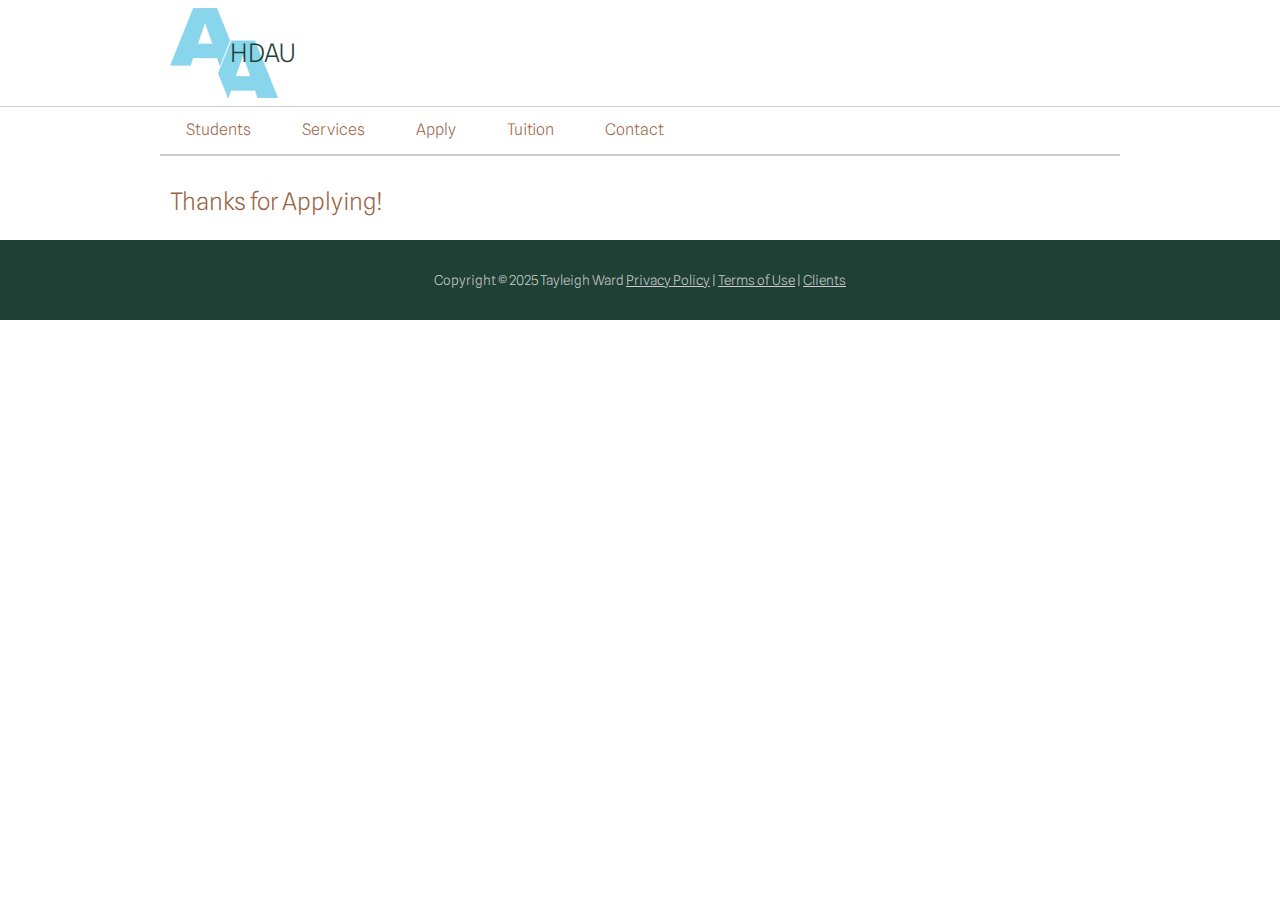
==== thanks.html @ 357825b6 "everything but fav" ====
<!doctype html>
<html lang="en">

<head>
	<meta charset="utf-8">
	<title>Navigation Example</title>
	<meta name="viewport" content="width=device-width, initial-scale=1">
	<link rel="stylesheet" type="text/css" media="screen" href="css/styles.min.css">

<!-- Google Font -->
    <link rel="preconnect" href="https://fonts.googleapis.com">
    <link rel="preconnect" href="https://fonts.gstatic.com" crossorigin>
    <link href="https://fonts.googleapis.com/css2?family=Spline+Sans:wght@300;500&display=swap" rel="stylesheet">

</head>

<body>
<div id="headerWrapper">
	<header id="top">
        <img src="images/logo1x.png" alt="logo">
		<span>HDAU</span>
        <a href="#navlinks">&#9776;</a>
	</header>
</div><!-- end header wrapper -->

    
    
<div id="navWrapper">
    <nav id="navlinks">
        <a href="#top">&#10005</a>
        <ul>
            <li><a href="#">Students</a></li>
            <li><a href="#">Services</a></li>
            <li class="active"><a href="#">Apply</a></li>
            <li><a href="#">Tuition</a></li>
            <li><a href="#">Contact</a></li>
        </ul>
    </nav>
</div> <!-- end nav wrapper -->

<div id="mainWrapper">
    <main>

        <h1>Thanks for Applying!</h1>

    </main>
</div><!-- end main wrapper -->
    
<div id="footerWrapper">
    <footer>
        <p>Copyright &copy; 2025 Tayleigh Ward
            <a href="#">Privacy Policy</a> | <a href="#">Terms of Use</a> | <a href="#">Clients</a></p>
    </footer>
</div> <!-- end footer wrapper -->
   
</body>
</html>
---- css/styles.min.css ----
/*! normalize.css v8.0.1 | MIT License | github.com/necolas/normalize.css */html{line-height:1.15;-webkit-text-size-adjust:100%}body{margin:0}main{display:block}h1{font-size:2em;margin:.67em 0}hr{box-sizing:content-box;height:0;overflow:visible}pre{font-family:monospace,monospace;font-size:1em}a{background-color:rgba(0,0,0,0)}abbr[title]{border-bottom:none;text-decoration:underline;-webkit-text-decoration:underline dotted;text-decoration:underline dotted}b,strong{font-weight:bolder}code,kbd,samp{font-family:monospace,monospace;font-size:1em}small{font-size:80%}sub,sup{font-size:75%;line-height:0;position:relative;vertical-align:baseline}sub{bottom:-0.25em}sup{top:-0.5em}img{border-style:none}button,input,optgroup,select,textarea{font-family:inherit;font-size:100%;line-height:1.15;margin:0}button,input{overflow:visible}button,select{text-transform:none}button::-moz-focus-inner,[type=button]::-moz-focus-inner,[type=reset]::-moz-focus-inner,[type=submit]::-moz-focus-inner{border-style:none;padding:0}button:-moz-focusring,[type=button]:-moz-focusring,[type=reset]:-moz-focusring,[type=submit]:-moz-focusring{outline:1px dotted ButtonText}fieldset{padding:.35em .75em .625em}legend{box-sizing:border-box;color:inherit;display:table;max-width:100%;padding:0;white-space:normal}progress{vertical-align:baseline}textarea{overflow:auto}[type=checkbox],[type=radio]{box-sizing:border-box;padding:0}[type=number]::-webkit-inner-spin-button,[type=number]::-webkit-outer-spin-button{height:auto}[type=search]{outline-offset:-2px}[type=search]::-webkit-search-decoration{-webkit-appearance:none}::-webkit-file-upload-button{-webkit-appearance:button;font:inherit}details{display:block}summary{display:list-item}template{display:none}[hidden]{display:none}html{-webkit-text-size-adjust:100%;-ms-text-size-adjust:100%}*{box-sizing:border-box}body{font-family:"Spline Sans",sans-serif;font-weight:300;min-width:320px;display:grid}#headerWrapper{border-bottom:1px solid #ccc}header{display:grid;grid-template-columns:50px auto 44px;-moz-column-gap:10px;column-gap:10px;align-items:center;padding:.5rem 10px}header span{font-size:1.6rem;font-weight:300;color:#1f4034}#navWrapper{grid-row-start:4}#top a,#navlinks>a{display:block;text-align:right;font-size:1.6rem;height:44px;text-decoration:none;color:#333}#top a{font-size:2rem}#navlinks>a{padding:15px 13px 0 0}nav{height:100vh}nav ul{list-style-type:none;margin:0;padding:0}nav li a{display:block;color:#1f4034;padding:.9rem 2vw;text-decoration:none;text-align:right;border-bottom:1px solid #ccc}nav li a{color:#9b6241}main h1{padding:1rem 10px .5rem 10px;font-size:1.5rem;color:#9b6241;font-weight:300}main p{padding:.5rem 10px;color:#333;line-height:150%}.my-form{margin:1rem 10px}.my-form label{display:block;font-size:.8rem;color:#1f4034;padding-top:.2rem}.my-form h3{font-size:.9rem;color:#64817d;margin:1.5rem 0 .2rem 0;border-bottom:1px solid #eee}.my-form input[type=text],.my-form input[type=tel],.my-form input[type=number],.my-form input[type=email],.my-form input[type=password],.my-form select{display:block;margin:.1rem 0 1rem 0;border:1px solid #999;border-radius:0px 5px 5px 0px;border-left-width:5px;border-left-color:#1f4034;font-size:1rem;width:250px;padding:.5rem 10px}.my-form input:required{border-left-color:#9b6241}.my-form input:focus{border-left-color:#64817d}.my-form input:required:valid{border-left-color:#1f4034}.my-form input[type=submit]{border:none;background-color:#9b6241;color:#fff;border-radius:1rem;padding:.75rem 1.5rem;margin:2rem 0;width:250px;font-size:1.2rem;-webkit-appearance:none;-moz-appearance:none;appearance:none}#footerWrapper{background-color:#1f4034}footer{font-size:.85rem;padding:1rem 10px;color:#ccc;text-align:center;line-height:150%}footer a{color:#ccc}@media only screen and (min-width: 35rem){body{display:block}#top a,#navlinks>a{display:none}nav{height:auto;border-bottom:2px solid #ccc}nav ul{display:flex}nav li a{border:none}nav li a:hover{background-color:#eee}}@media only screen and (min-width: 64rem){header,nav,main{max-width:960px;margin:auto}}
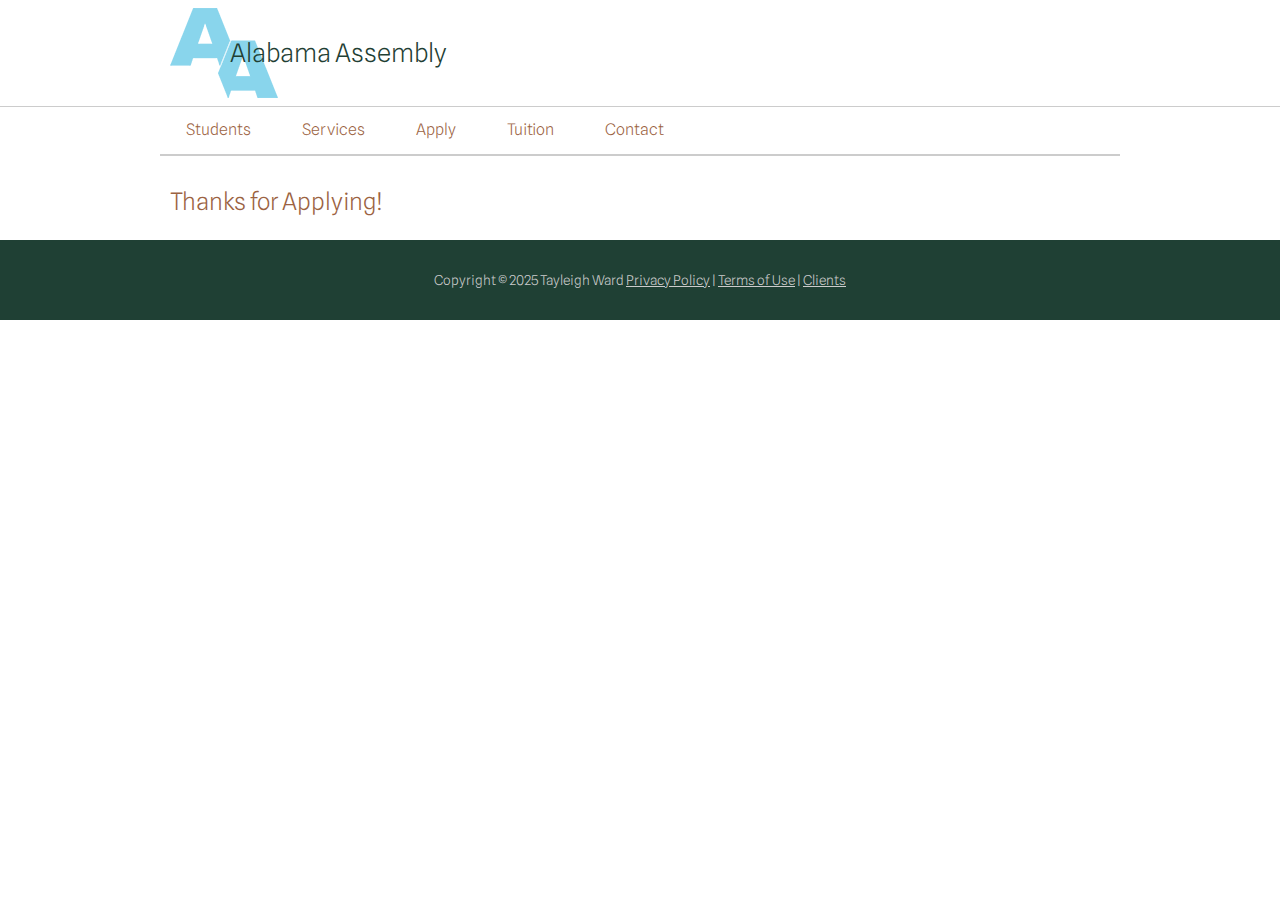
==== commit 00307e2b: "message" ====
--- a/thanks.html
+++ b/thanks.html
@@ -12,15 +12,22 @@
     <link rel="preconnect" href="https://fonts.gstatic.com" crossorigin>
     <link href="https://fonts.googleapis.com/css2?family=Spline+Sans:wght@300;500&display=swap" rel="stylesheet">
 
+
+    <link rel="apple-touch-icon" sizes="180x180" href="apple-touch-icon.png">
+    <link rel="icon" type="image/png" sizes="32x32" href="favicon-32x32.png">
+    <link rel="icon" type="image/png" sizes="16x16" href="favicon-16x16.png">
+    <link rel="manifest" href="site.webmanifest">
 </head>
 
 <body>
 <div id="headerWrapper">
 	<header id="top">
+        
         <img src="images/logo1x.png" alt="logo">
-		<span>HDAU</span>
+	
+		<span>Alabama Assembly</span>
         <a href="#navlinks">&#9776;</a>
-	</header>
+        </header>
 </div><!-- end header wrapper -->
 
     
